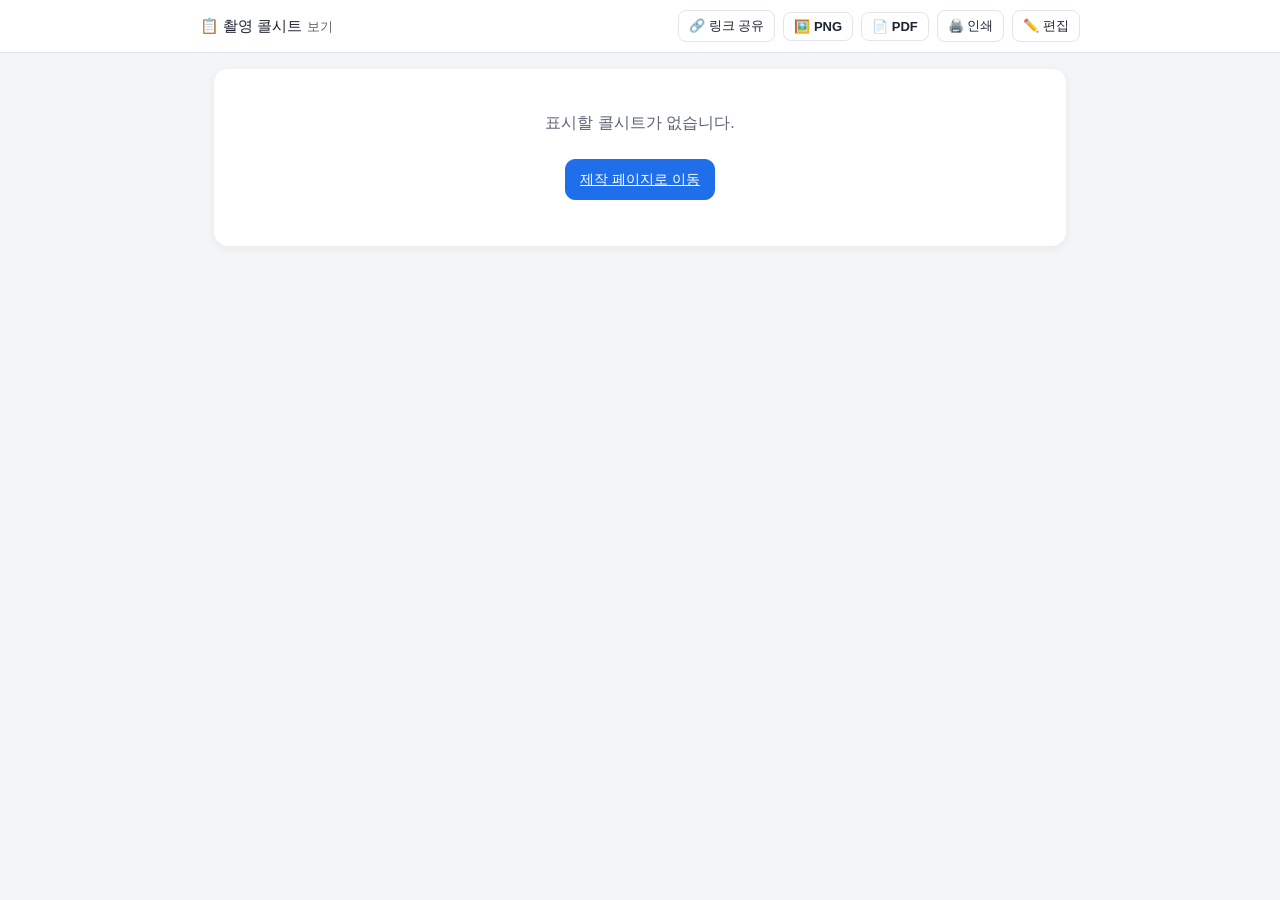
==== view.html @ ada51c9d "촬영 콜시트 템플릿 1단계: 제작/보기 분리, 링크 공유, PNG/PDF 출력 Co-Authored-By: Claude Opus 4.8 <noreply@anthropic.com>" ====
<!DOCTYPE html>
<html lang="ko">
<head>
  <meta charset="UTF-8">
  <meta name="viewport" content="width=device-width, initial-scale=1.0">
  <title>촬영 콜시트</title>
  <meta name="description" content="촬영 콜시트">
  <link rel="stylesheet" href="css/style.css">
</head>
<body>
  <div class="appbar no-print">
    <div class="appbar-inner">
      <h1 class="appbar-title">📋 촬영 콜시트 <span class="muted">보기</span></h1>
      <button class="btn btn--sm" id="btnShare">🔗 링크 공유</button>
      <button class="btn btn--sm" id="btnPng">🖼️ PNG</button>
      <button class="btn btn--sm" id="btnPdf">📄 PDF</button>
      <button class="btn btn--sm btn--ghost" id="btnPrint">🖨️ 인쇄</button>
      <button class="btn btn--sm btn--ghost" id="btnEdit">✏️ 편집</button>
    </div>
  </div>

  <main class="page">
    <div id="mount"></div>
  </main>

  <div class="toast" id="toast"></div>

  <script src="js/lib/lz-string.min.js"></script>
  <script src="js/lib/html2canvas.min.js"></script>
  <script src="js/lib/jspdf.umd.min.js"></script>
  <script src="js/common.js"></script>
  <script src="js/viewer.js"></script>
</body>
</html>
---- css/style.css ----
/* =========================================================================
 * style.css — 콜시트 템플릿 공통 스타일
 * 모바일 우선(반응형) + 인쇄(A4) 대응
 * =======================================================================*/

:root {
  --bg:        #f4f5f7;
  --panel:     #ffffff;
  --ink:       #1c2330;
  --ink-soft:  #5b6472;
  --line:      #e2e5ea;
  --brand:     #1f6feb;
  --brand-ink: #ffffff;
  --accent:    #ff7a18;
  --day:       #2563eb;
  --night:     #6b21a8;
  --shadow:    0 2px 10px rgba(20,30,50,.06);
  --radius:    14px;
  --maxw:      880px;
  font-synthesis: none;
}

* { box-sizing: border-box; }

html, body {
  margin: 0;
  padding: 0;
  background: var(--bg);
  color: var(--ink);
  font-family: "Pretendard", -apple-system, BlinkMacSystemFont, "Malgun Gothic",
    "맑은 고딕", "Apple SD Gothic Neo", "Noto Sans KR", sans-serif;
  line-height: 1.5;
  -webkit-text-size-adjust: 100%;
}

a { color: var(--brand); }

/* ---------- 상단 앱 바 (공유 버튼 등, 인쇄 시 숨김) ---------- */
.appbar {
  position: sticky;
  top: 0;
  z-index: 20;
  background: rgba(255,255,255,.92);
  backdrop-filter: blur(8px);
  border-bottom: 1px solid var(--line);
  padding: 10px 14px;
}
.appbar-inner {
  max-width: var(--maxw);
  margin: 0 auto;
  display: flex;
  align-items: center;
  gap: 8px;
  flex-wrap: wrap;
}
.appbar h1.appbar-title {
  font-size: 15px;
  margin: 0;
  margin-right: auto;
  font-weight: 700;
}
.appbar .muted { color: var(--ink-soft); font-weight: 500; font-size: 13px; }

/* ---------- 버튼 ---------- */
.btn {
  appearance: none;
  border: 1px solid var(--line);
  background: var(--panel);
  color: var(--ink);
  font-size: 14px;
  font-weight: 600;
  padding: 9px 14px;
  border-radius: 10px;
  cursor: pointer;
  display: inline-flex;
  align-items: center;
  gap: 6px;
  transition: transform .05s ease, background .15s ease, border-color .15s ease;
  white-space: nowrap;
}
.btn:hover { border-color: #c9ced6; }
.btn:active { transform: translateY(1px); }
.btn--primary { background: var(--brand); border-color: var(--brand); color: var(--brand-ink); }
.btn--primary:hover { background: #185fd0; }
.btn--accent { background: var(--accent); border-color: var(--accent); color: #fff; }
.btn--ghost { background: transparent; }
.btn--sm { padding: 6px 10px; font-size: 13px; border-radius: 8px; }
.btn:disabled { opacity: .5; cursor: default; }

/* ---------- 페이지 레이아웃 ---------- */
.page {
  max-width: var(--maxw);
  margin: 0 auto;
  padding: 16px 14px 60px;
}

/* =========================================================================
 * 콜시트(출력물) 스타일 — .cs-*
 * =======================================================================*/
.cs-sheet {
  background: var(--panel);
  border-radius: var(--radius);
  box-shadow: var(--shadow);
  padding: 22px 20px 26px;
  overflow: hidden;
}

/* 헤더 */
.cs-head { border-bottom: 2px solid var(--ink); padding-bottom: 14px; margin-bottom: 16px; }
.cs-orgs { display: flex; justify-content: space-between; gap: 12px; margin-bottom: 10px; }
.cs-org { display: flex; flex-direction: column; gap: 3px; }
.cs-org--right { text-align: right; align-items: flex-end; }
.cs-org-tag {
  font-size: 11px; font-weight: 700; color: var(--brand);
  background: #eaf1ff; padding: 2px 8px; border-radius: 999px; letter-spacing: .02em;
}
.cs-org-name { font-size: 16px; }
.cs-title { font-size: 24px; font-weight: 800; margin: 6px 0 4px; letter-spacing: -.01em; }
.cs-period { font-size: 14px; color: var(--ink-soft); font-weight: 600; }

/* 정보 3분할 그리드 */
.cs-grid {
  display: grid;
  grid-template-columns: repeat(3, 1fr);
  gap: 12px;
  margin-bottom: 14px;
}
.cs-box {
  border: 1px solid var(--line);
  border-radius: 10px;
  padding: 12px;
  background: #fbfcfe;
}
.cs-box-h {
  font-size: 12px; font-weight: 800; color: var(--ink-soft);
  text-transform: uppercase; letter-spacing: .04em; margin-bottom: 8px;
}
.cs-kv { display: flex; align-items: baseline; gap: 6px; font-size: 14px; margin: 3px 0; flex-wrap: wrap; }
.cs-kv span { color: var(--ink-soft); min-width: 52px; font-size: 12.5px; }
.cs-kv b { font-weight: 700; }
.cs-kv i { font-style: normal; color: var(--ink-soft); font-size: 13px; }

.cs-call { display: flex; gap: 6px; align-items: baseline; font-size: 14px; margin: 4px 0; flex-wrap: wrap; }
.cs-call-label { font-weight: 800; color: var(--brand); min-width: 46px; }
.cs-call-time { font-weight: 700; }
.cs-call-place { color: var(--ink-soft); }
.cs-call--empty { color: var(--ink-soft); }

/* 자료 확인 */
.cs-materials { margin: 4px 0 14px; }
.cs-materials-list { display: flex; flex-wrap: wrap; gap: 8px; }
.cs-material {
  display: inline-flex; align-items: center; gap: 4px;
  border: 1px solid var(--line); background: #fff;
  padding: 7px 12px; border-radius: 999px; font-size: 13px; font-weight: 600;
  text-decoration: none; color: var(--ink);
}
.cs-material--empty { color: var(--ink-soft); border-style: dashed; }

/* 특이사항 */
.cs-notes {
  border: 1px solid #ffe0b8; background: #fff8ef;
  border-radius: 10px; padding: 12px; margin-bottom: 16px;
}
.cs-notes p { margin: 0; font-size: 14px; }

/* 날짜별 타임테이블 */
.cs-days { display: flex; flex-direction: column; gap: 18px; }
.cs-day-title {
  font-size: 16px; font-weight: 800; margin: 0 0 8px;
  padding-left: 10px; border-left: 4px solid var(--brand);
}
.cs-table-wrap { overflow-x: auto; -webkit-overflow-scrolling: touch; }
.cs-table {
  width: 100%;
  border-collapse: collapse;
  font-size: 13.5px;
  min-width: 560px;
}
.cs-table th, .cs-table td {
  border: 1px solid var(--line);
  padding: 8px 9px;
  text-align: left;
  vertical-align: top;
}
.cs-table thead th {
  background: var(--ink);
  color: #fff;
  font-weight: 700;
  font-size: 12.5px;
  white-space: nowrap;
}
.cs-table tbody tr:nth-child(even) { background: #f8fafc; }

.cs-c-time  { width: 15%; white-space: nowrap; font-weight: 700; }
.cs-c-dn    { width: 7%; text-align: center; }
.cs-c-place { width: 20%; }
.cs-c-char  { width: 30%; }
.cs-c-cuts  { width: 8%; text-align: center; }
.cs-c-etc   { width: 20%; color: var(--ink-soft); }

.cs-dn {
  display: inline-block; min-width: 22px; text-align: center;
  font-weight: 800; font-size: 12px; border-radius: 6px; padding: 1px 6px; color: #fff;
}
.cs-dn--day   { background: var(--day); }
.cs-dn--night { background: var(--night); }

.cs-foot {
  margin-top: 20px; padding-top: 12px; border-top: 1px solid var(--line);
  font-size: 11.5px; color: var(--ink-soft); text-align: center;
}
.cs-empty { color: var(--ink-soft); padding: 20px; text-align: center; }

/* =========================================================================
 * 반응형 — 모바일
 * =======================================================================*/
@media (max-width: 640px) {
  .cs-grid { grid-template-columns: 1fr; }
  .cs-title { font-size: 20px; }
  .cs-sheet { padding: 16px 14px 20px; }
  .appbar h1.appbar-title { width: 100%; margin-bottom: 4px; }
}

/* =========================================================================
 * 인쇄 (A4 세로) — 브라우저 '인쇄 > PDF로 저장'에서 최상의 품질
 * =======================================================================*/
@media print {
  @page { size: A4; margin: 12mm; }
  html, body { background: #fff; }
  .appbar, .no-print, .editor-panel { display: none !important; }
  .page { max-width: none; padding: 0; }
  .cs-sheet { box-shadow: none; border-radius: 0; padding: 0; }
  .cs-table-wrap { overflow: visible; }
  .cs-table { min-width: 0; }
  .cs-day { break-inside: avoid; }
  a { color: var(--ink); text-decoration: none; }
}

/* =========================================================================
 * 에디터(제작 페이지) 전용
 * =======================================================================*/
.editor-panel {
  background: var(--panel);
  border: 1px solid var(--line);
  border-radius: var(--radius);
  box-shadow: var(--shadow);
  padding: 18px 16px;
  margin-bottom: 18px;
}
.ed-section-title {
  font-size: 15px; font-weight: 800; margin: 0 0 12px;
  display: flex; align-items: center; gap: 8px;
}
.ed-section-title::before {
  content: ""; width: 4px; height: 16px; background: var(--brand); border-radius: 2px;
}
.ed-row { display: grid; gap: 10px; margin-bottom: 12px; }
.ed-row.cols-2 { grid-template-columns: 1fr 1fr; }
.ed-row.cols-3 { grid-template-columns: 1fr 1fr 1fr; }
.ed-field { display: flex; flex-direction: column; gap: 4px; }
.ed-field label { font-size: 12.5px; font-weight: 700; color: var(--ink-soft); }
.ed-field input, .ed-field textarea, .ed-field select {
  font: inherit; font-size: 14px;
  border: 1px solid var(--line); border-radius: 8px; padding: 9px 10px;
  background: #fff; color: var(--ink); width: 100%;
}
.ed-field input:focus, .ed-field textarea:focus {
  outline: none; border-color: var(--brand); box-shadow: 0 0 0 3px rgba(31,111,235,.12);
}
.ed-field textarea { min-height: 70px; resize: vertical; }
.ed-hint { font-size: 12px; color: var(--ink-soft); margin: -4px 0 10px; }

/* 반복 항목 (콜/자료/타임테이블 행) */
.ed-repeat-item {
  border: 1px solid var(--line); border-radius: 10px; padding: 10px;
  margin-bottom: 10px; background: #fbfcfe;
}
.ed-repeat-head { display: flex; align-items: center; gap: 8px; margin-bottom: 8px; }
.ed-repeat-head strong { font-size: 13px; }
.ed-repeat-head .btn { margin-left: auto; }

/* 에디터 타임테이블 행 — 가로 스크롤 */
.ed-day { border: 1px solid var(--line); border-radius: 10px; padding: 12px; margin-bottom: 14px; background:#fbfcfe;}
.ed-day-head { display: flex; align-items: center; gap: 8px; margin-bottom: 10px; }
.ed-day-head input { max-width: 260px; }
.ed-tt-wrap { overflow-x: auto; }
.ed-tt-table { width: 100%; border-collapse: collapse; min-width: 640px; }
.ed-tt-table th { font-size: 11.5px; color: var(--ink-soft); text-align: left; padding: 4px 6px; font-weight: 700; }
.ed-tt-table td { padding: 3px 4px; }
.ed-tt-table input { padding: 7px 8px; font-size: 13.5px; }
.ed-tt-w-time  { width: 130px; }
.ed-tt-w-dn    { width: 60px; }
.ed-tt-w-cuts  { width: 60px; }
.ed-tt-del { color: #c0392b; border-color: #f0c8c2; }

.ed-actions { display: flex; flex-wrap: wrap; gap: 8px; margin-top: 4px; }

/* 미리보기 라벨 */
.preview-label {
  font-size: 12px; font-weight: 800; color: var(--ink-soft);
  text-transform: uppercase; letter-spacing: .05em; margin: 6px 2px 8px;
}

/* 토스트 */
.toast {
  position: fixed; left: 50%; bottom: 24px; transform: translateX(-50%) translateY(20px);
  background: var(--ink); color: #fff; padding: 12px 18px; border-radius: 10px;
  font-size: 14px; font-weight: 600; opacity: 0; pointer-events: none;
  transition: opacity .2s ease, transform .2s ease; z-index: 100; max-width: 90vw; text-align: center;
}
.toast.show { opacity: 1; transform: translateX(-50%) translateY(0); }
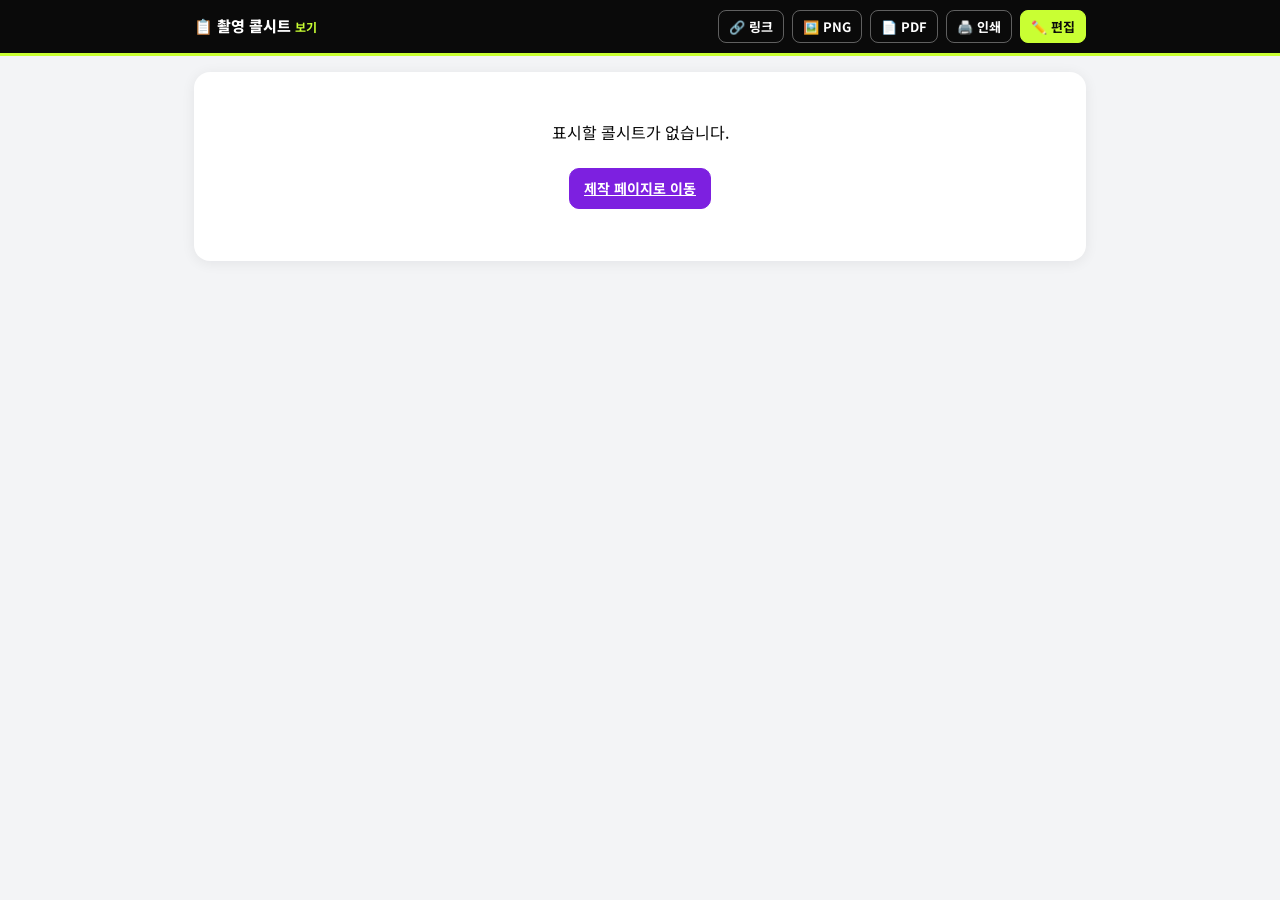
==== commit 3f6f61e5: "v2 대규모 개편: 회차별 구조 · 접이식 정보 · 카테고리 개편 · 파일 업로드 · 키컬러/Noto Sans - 헤더: 고객사/제작사 라벨 삭제, 이름만 표시. 촬영명·기간 고정" ====
--- a/view.html
+++ b/view.html
@@ -5,23 +5,32 @@
   <meta name="viewport" content="width=device-width, initial-scale=1.0">
   <title>촬영 콜시트</title>
   <meta name="description" content="촬영 콜시트">
+  <link rel="preconnect" href="https://fonts.googleapis.com">
+  <link rel="preconnect" href="https://fonts.gstatic.com" crossorigin>
+  <link href="https://fonts.googleapis.com/css2?family=Noto+Sans+KR:wght@400;700;900&display=swap" rel="stylesheet">
   <link rel="stylesheet" href="css/style.css">
 </head>
 <body>
   <div class="appbar no-print">
     <div class="appbar-inner">
       <h1 class="appbar-title">📋 촬영 콜시트 <span class="muted">보기</span></h1>
-      <button class="btn btn--sm" id="btnShare">🔗 링크 공유</button>
-      <button class="btn btn--sm" id="btnPng">🖼️ PNG</button>
-      <button class="btn btn--sm" id="btnPdf">📄 PDF</button>
+      <button class="btn btn--sm btn--ghost" id="btnShare">🔗 링크</button>
+      <button class="btn btn--sm btn--ghost" id="btnPng">🖼️ PNG</button>
+      <button class="btn btn--sm btn--ghost" id="btnPdf">📄 PDF</button>
       <button class="btn btn--sm btn--ghost" id="btnPrint">🖨️ 인쇄</button>
-      <button class="btn btn--sm btn--ghost" id="btnEdit">✏️ 편집</button>
+      <button class="btn btn--sm btn--primary" id="btnEdit">✏️ 편집</button>
     </div>
   </div>
 
   <main class="page">
     <div id="mount"></div>
   </main>
+
+  <!-- 이미지 팝업 -->
+  <div class="cs-lightbox" id="lightbox">
+    <button class="cs-lightbox-close" id="lightbox-close" aria-label="닫기">✕</button>
+    <img id="lightbox-img" src="" alt="">
+  </div>
 
   <div class="toast" id="toast"></div>
 
--- a/css/style.css
+++ b/css/style.css
@@ -1,312 +1,277 @@
 /* =========================================================================
- * style.css — 콜시트 템플릿 공통 스타일
- * 모바일 우선(반응형) + 인쇄(A4) 대응
+ * style.css — 콜시트 템플릿 (v2)
+ * 키컬러: Black / Violet / Lime / White · 폰트: Noto Sans KR
  * =======================================================================*/
 
 :root {
-  --bg:        #f4f5f7;
+  --black:  #0a0a0a;
+  --violet: #7d20e0;
+  --lime:   #c9ff33;
+  --white:  #ffffff;
+
+  --bg:        #f3f4f6;
   --panel:     #ffffff;
-  --ink:       #1c2330;
+  --ink:       #0a0a0a;
   --ink-soft:  #5b6472;
-  --line:      #e2e5ea;
-  --brand:     #1f6feb;
-  --brand-ink: #ffffff;
-  --accent:    #ff7a18;
-  --day:       #2563eb;
-  --night:     #6b21a8;
-  --shadow:    0 2px 10px rgba(20,30,50,.06);
-  --radius:    14px;
-  --maxw:      880px;
-  font-synthesis: none;
+  --line:      #e4e6ea;
+  --line-strong:#111111;
+  --hl:        #eaffb0;   /* 하이라이트 셀 배경 (lime 계열) */
+  --shadow:    0 2px 14px rgba(15,20,35,.07);
+  --radius:    16px;
+  --maxw:      920px;
 }
 
 * { box-sizing: border-box; }
 
 html, body {
-  margin: 0;
-  padding: 0;
-  background: var(--bg);
-  color: var(--ink);
-  font-family: "Pretendard", -apple-system, BlinkMacSystemFont, "Malgun Gothic",
-    "맑은 고딕", "Apple SD Gothic Neo", "Noto Sans KR", sans-serif;
+  margin: 0; padding: 0;
+  background: var(--bg); color: var(--ink);
+  font-family: "Noto Sans KR", -apple-system, BlinkMacSystemFont, "Malgun Gothic", sans-serif;
   line-height: 1.5;
   -webkit-text-size-adjust: 100%;
 }
-
-a { color: var(--brand); }
-
-/* ---------- 상단 앱 바 (공유 버튼 등, 인쇄 시 숨김) ---------- */
+a { color: var(--violet); }
+
+/* ---------- 앱 바 ---------- */
 .appbar {
-  position: sticky;
-  top: 0;
-  z-index: 20;
-  background: rgba(255,255,255,.92);
-  backdrop-filter: blur(8px);
-  border-bottom: 1px solid var(--line);
+  position: sticky; top: 0; z-index: 30;
+  background: var(--black); color: #fff;
+  border-bottom: 3px solid var(--lime);
+}
+.appbar-inner {
+  max-width: var(--maxw); margin: 0 auto;
+  display: flex; align-items: center; gap: 8px; flex-wrap: wrap;
   padding: 10px 14px;
 }
-.appbar-inner {
-  max-width: var(--maxw);
-  margin: 0 auto;
-  display: flex;
-  align-items: center;
-  gap: 8px;
-  flex-wrap: wrap;
-}
-.appbar h1.appbar-title {
-  font-size: 15px;
-  margin: 0;
-  margin-right: auto;
-  font-weight: 700;
-}
-.appbar .muted { color: var(--ink-soft); font-weight: 500; font-size: 13px; }
+.appbar h1.appbar-title { font-size: 15px; margin: 0; margin-right: auto; font-weight: 800; color: #fff; }
+.appbar .muted { color: var(--lime); font-weight: 700; font-size: 12px; }
 
 /* ---------- 버튼 ---------- */
 .btn {
-  appearance: none;
-  border: 1px solid var(--line);
-  background: var(--panel);
-  color: var(--ink);
-  font-size: 14px;
-  font-weight: 600;
-  padding: 9px 14px;
-  border-radius: 10px;
-  cursor: pointer;
-  display: inline-flex;
-  align-items: center;
-  gap: 6px;
-  transition: transform .05s ease, background .15s ease, border-color .15s ease;
-  white-space: nowrap;
-}
-.btn:hover { border-color: #c9ced6; }
+  appearance: none; border: 1px solid var(--line);
+  background: var(--panel); color: var(--ink);
+  font-family: inherit; font-size: 14px; font-weight: 700;
+  padding: 9px 14px; border-radius: 10px; cursor: pointer;
+  display: inline-flex; align-items: center; gap: 6px; white-space: nowrap;
+  transition: transform .05s ease, background .15s, border-color .15s, color .15s;
+}
+.btn:hover { border-color: #b9bfc9; }
 .btn:active { transform: translateY(1px); }
-.btn--primary { background: var(--brand); border-color: var(--brand); color: var(--brand-ink); }
-.btn--primary:hover { background: #185fd0; }
-.btn--accent { background: var(--accent); border-color: var(--accent); color: #fff; }
-.btn--ghost { background: transparent; }
+.btn--primary { background: var(--lime); border-color: var(--lime); color: var(--black); }
+.btn--primary:hover { background: #bcf51f; }
+.btn--violet { background: var(--violet); border-color: var(--violet); color: #fff; }
+.btn--violet:hover { background: #6c17c9; }
+.btn--dark { background: #1c1c1c; border-color: #1c1c1c; color: #fff; }
+.btn--ghost { background: transparent; color: #fff; border-color: rgba(255,255,255,.35); }
+.btn--ghost:hover { border-color: #fff; }
 .btn--sm { padding: 6px 10px; font-size: 13px; border-radius: 8px; }
 .btn:disabled { opacity: .5; cursor: default; }
 
-/* ---------- 페이지 레이아웃 ---------- */
-.page {
-  max-width: var(--maxw);
-  margin: 0 auto;
-  padding: 16px 14px 60px;
-}
-
-/* =========================================================================
- * 콜시트(출력물) 스타일 — .cs-*
- * =======================================================================*/
-.cs-sheet {
-  background: var(--panel);
-  border-radius: var(--radius);
-  box-shadow: var(--shadow);
-  padding: 22px 20px 26px;
-  overflow: hidden;
-}
-
-/* 헤더 */
-.cs-head { border-bottom: 2px solid var(--ink); padding-bottom: 14px; margin-bottom: 16px; }
-.cs-orgs { display: flex; justify-content: space-between; gap: 12px; margin-bottom: 10px; }
-.cs-org { display: flex; flex-direction: column; gap: 3px; }
-.cs-org--right { text-align: right; align-items: flex-end; }
-.cs-org-tag {
-  font-size: 11px; font-weight: 700; color: var(--brand);
-  background: #eaf1ff; padding: 2px 8px; border-radius: 999px; letter-spacing: .02em;
-}
-.cs-org-name { font-size: 16px; }
-.cs-title { font-size: 24px; font-weight: 800; margin: 6px 0 4px; letter-spacing: -.01em; }
-.cs-period { font-size: 14px; color: var(--ink-soft); font-weight: 600; }
-
-/* 정보 3분할 그리드 */
-.cs-grid {
-  display: grid;
-  grid-template-columns: repeat(3, 1fr);
-  gap: 12px;
-  margin-bottom: 14px;
-}
-.cs-box {
-  border: 1px solid var(--line);
-  border-radius: 10px;
-  padding: 12px;
-  background: #fbfcfe;
-}
-.cs-box-h {
-  font-size: 12px; font-weight: 800; color: var(--ink-soft);
-  text-transform: uppercase; letter-spacing: .04em; margin-bottom: 8px;
-}
-.cs-kv { display: flex; align-items: baseline; gap: 6px; font-size: 14px; margin: 3px 0; flex-wrap: wrap; }
-.cs-kv span { color: var(--ink-soft); min-width: 52px; font-size: 12.5px; }
-.cs-kv b { font-weight: 700; }
-.cs-kv i { font-style: normal; color: var(--ink-soft); font-size: 13px; }
-
-.cs-call { display: flex; gap: 6px; align-items: baseline; font-size: 14px; margin: 4px 0; flex-wrap: wrap; }
-.cs-call-label { font-weight: 800; color: var(--brand); min-width: 46px; }
-.cs-call-time { font-weight: 700; }
-.cs-call-place { color: var(--ink-soft); }
-.cs-call--empty { color: var(--ink-soft); }
-
-/* 자료 확인 */
-.cs-materials { margin: 4px 0 14px; }
-.cs-materials-list { display: flex; flex-wrap: wrap; gap: 8px; }
-.cs-material {
-  display: inline-flex; align-items: center; gap: 4px;
-  border: 1px solid var(--line); background: #fff;
-  padding: 7px 12px; border-radius: 999px; font-size: 13px; font-weight: 600;
-  text-decoration: none; color: var(--ink);
-}
-.cs-material--empty { color: var(--ink-soft); border-style: dashed; }
-
-/* 특이사항 */
+.page { max-width: var(--maxw); margin: 0 auto; padding: 16px 14px 70px; }
+
+/* =========================================================================
+ * 콜시트 헤더 (고정 정보)
+ * =======================================================================*/
+.cs-topbar {
+  background: var(--black); color: #fff;
+  border-radius: var(--radius); padding: 20px 20px 18px; margin-bottom: 14px;
+}
+.cs-orgs { display: flex; align-items: center; gap: 12px; font-weight: 800; font-size: 15px; flex-wrap: wrap; }
+.cs-orgs .cs-sep { color: var(--lime); }
+.cs-orgs .cs-client { color: #fff; }
+.cs-orgs .cs-prod { color: var(--lime); }
+.cs-proj { font-size: 26px; font-weight: 900; letter-spacing: -.02em; margin: 10px 0 4px; }
+.cs-range { font-size: 14px; color: #c9ced8; font-weight: 600; }
+
+/* ---------- 회차 탭 ---------- */
+.cs-tabs { display: flex; gap: 8px; flex-wrap: wrap; margin: 4px 2px 14px; }
+.cs-tab {
+  border: 1.5px solid var(--line); background: #fff; color: var(--ink);
+  font-family: inherit; font-weight: 800; font-size: 14px;
+  padding: 9px 16px; border-radius: 999px; cursor: pointer;
+}
+.cs-tab .cs-tab-day { display: block; font-size: 11px; font-weight: 600; color: var(--ink-soft); }
+.cs-tab.active { background: var(--violet); border-color: var(--violet); color: #fff; }
+.cs-tab.active .cs-tab-day { color: #e7d4ff; }
+
+/* =========================================================================
+ * 회차 본문 (한 하루)
+ * =======================================================================*/
+.cs-daybody { background: var(--panel); border-radius: var(--radius); box-shadow: var(--shadow); padding: 18px 18px 22px; }
+
 .cs-notes {
-  border: 1px solid #ffe0b8; background: #fff8ef;
-  border-radius: 10px; padding: 12px; margin-bottom: 16px;
-}
-.cs-notes p { margin: 0; font-size: 14px; }
-
-/* 날짜별 타임테이블 */
-.cs-days { display: flex; flex-direction: column; gap: 18px; }
-.cs-day-title {
-  font-size: 16px; font-weight: 800; margin: 0 0 8px;
-  padding-left: 10px; border-left: 4px solid var(--brand);
-}
-.cs-table-wrap { overflow-x: auto; -webkit-overflow-scrolling: touch; }
-.cs-table {
-  width: 100%;
-  border-collapse: collapse;
-  font-size: 13.5px;
-  min-width: 560px;
-}
-.cs-table th, .cs-table td {
-  border: 1px solid var(--line);
-  padding: 8px 9px;
-  text-align: left;
-  vertical-align: top;
-}
-.cs-table thead th {
-  background: var(--ink);
-  color: #fff;
-  font-weight: 700;
-  font-size: 12.5px;
-  white-space: nowrap;
-}
-.cs-table tbody tr:nth-child(even) { background: #f8fafc; }
-
-.cs-c-time  { width: 15%; white-space: nowrap; font-weight: 700; }
-.cs-c-dn    { width: 7%; text-align: center; }
-.cs-c-place { width: 20%; }
-.cs-c-char  { width: 30%; }
-.cs-c-cuts  { width: 8%; text-align: center; }
-.cs-c-etc   { width: 20%; color: var(--ink-soft); }
-
-.cs-dn {
-  display: inline-block; min-width: 22px; text-align: center;
-  font-weight: 800; font-size: 12px; border-radius: 6px; padding: 1px 6px; color: #fff;
-}
-.cs-dn--day   { background: var(--day); }
-.cs-dn--night { background: var(--night); }
-
-.cs-foot {
-  margin-top: 20px; padding-top: 12px; border-top: 1px solid var(--line);
-  font-size: 11.5px; color: var(--ink-soft); text-align: center;
-}
-.cs-empty { color: var(--ink-soft); padding: 20px; text-align: center; }
-
-/* =========================================================================
- * 반응형 — 모바일
+  border: 1px solid #ffe0b8; background: #fff8ef; border-radius: 12px;
+  padding: 12px 14px; margin-bottom: 14px; font-size: 14px;
+}
+.cs-notes-tag { font-weight: 800; color: #b26a00; margin-right: 4px; }
+
+/* 접이식 정보 */
+.cs-accs { display: flex; flex-direction: column; gap: 8px; margin-bottom: 16px; }
+.cs-acc { border: 1px solid var(--line); border-radius: 12px; overflow: hidden; background: #fbfcfe; }
+.cs-acc > summary {
+  list-style: none; cursor: pointer; padding: 13px 15px;
+  font-weight: 800; font-size: 14.5px; display: flex; align-items: center; gap: 8px;
+  user-select: none;
+}
+.cs-acc > summary::-webkit-details-marker { display: none; }
+.cs-acc > summary::after { content: "▾"; margin-left: auto; color: var(--ink-soft); transition: transform .15s; }
+.cs-acc[open] > summary::after { transform: rotate(180deg); }
+.cs-acc[open] > summary { border-bottom: 1px solid var(--line); }
+.cs-count { background: var(--lime); color: var(--black); font-size: 11px; font-weight: 800; border-radius: 999px; padding: 1px 8px; }
+.cs-acc-body { padding: 12px 15px; }
+
+/* 담당자 / key staff */
+.cs-person { display: flex; align-items: center; gap: 10px; flex-wrap: wrap; padding: 6px 0; border-bottom: 1px dashed var(--line); }
+.cs-person:last-child { border-bottom: 0; }
+.cs-person b { font-size: 15px; }
+.cs-role { font-size: 12px; color: var(--ink-soft); background: #eef0f3; padding: 2px 8px; border-radius: 999px; }
+.cs-phone { margin-left: auto; font-weight: 800; text-decoration: none; color: var(--violet);
+  border: 1.5px solid var(--violet); padding: 5px 12px; border-radius: 999px; font-size: 13.5px; }
+
+/* 콜정보 */
+.cs-callrow { padding: 8px 0; border-bottom: 1px dashed var(--line); }
+.cs-callrow:last-child { border-bottom: 0; }
+.cs-call-main { display: flex; align-items: center; gap: 8px; }
+.cs-call-main b { font-size: 15px; }
+.cs-call-sub { display: flex; flex-wrap: wrap; gap: 12px; margin-top: 4px; font-size: 13px; color: var(--ink-soft); }
+
+/* 로케이션 */
+.cs-loc-addr { font-size: 14.5px; font-weight: 600; margin-bottom: 6px; }
+.cs-maplink { font-size: 12.5px; font-weight: 700; margin-left: 4px; white-space: nowrap; }
+.cs-loc-detail { font-size: 14px; color: #333; margin-bottom: 8px; }
+.cs-img-grid { display: flex; flex-wrap: wrap; gap: 8px; }
+.cs-img-grid img { width: 120px; height: 120px; object-fit: cover; border-radius: 10px; border: 1px solid var(--line); cursor: zoom-in; }
+
+/* 자료 */
+.cs-mat { display: flex; align-items: center; gap: 10px; padding: 8px 0; border-bottom: 1px dashed var(--line); }
+.cs-mat:last-child { border-bottom: 0; }
+.cs-mat-thumb { width: 44px; height: 44px; object-fit: cover; border-radius: 8px; cursor: zoom-in; border: 1px solid var(--line); }
+.cs-mat-ico { width: 44px; height: 44px; display: grid; place-items: center; background: #f0eefb; border-radius: 8px; font-size: 20px; }
+.cs-mat-name { font-size: 14px; font-weight: 600; overflow: hidden; text-overflow: ellipsis; white-space: nowrap; }
+.cs-mat-dl { margin-left: auto; font-size: 13px; font-weight: 700; white-space: nowrap; text-decoration: none;
+  border: 1.5px solid var(--violet); color: var(--violet); border-radius: 8px; padding: 5px 10px; }
+
+/* =========================================================================
+ * 타임테이블
+ * =======================================================================*/
+.cs-table-wrap { overflow-x: auto; -webkit-overflow-scrolling: touch; border: 1px solid var(--line); border-radius: 12px; }
+.cs-table { width: 100%; border-collapse: collapse; font-size: 13.5px; min-width: 680px; }
+.cs-table th, .cs-table td { border-bottom: 1px solid var(--line); border-right: 1px solid var(--line); padding: 9px 10px; text-align: left; vertical-align: top; }
+.cs-table th:last-child, .cs-table td:last-child { border-right: 0; }
+.cs-table thead th { background: var(--black); color: #fff; font-weight: 700; font-size: 12.5px; white-space: nowrap; position: sticky; top: 0; }
+.cs-table tbody tr:last-child td { border-bottom: 0; }
+.cs-table tbody tr.cs-hl td { background: var(--hl); }
+.cs-table tbody tr.cs-hl td.cs-c-time { box-shadow: inset 4px 0 0 var(--violet); }
+
+.cs-c-time  { width: 13%; white-space: nowrap; font-weight: 700; }
+.cs-c-dn    { width: 5%; text-align: center; color: var(--ink-soft); }
+.cs-c-ie    { width: 5%; text-align: center; color: var(--ink-soft); }
+.cs-c-place { width: 42%; }           /* 가장 넓게 */
+.cs-c-char  { width: 13%; }           /* 좁게 */
+.cs-c-cuts  { width: 6%; text-align: center; }
+.cs-c-etc   { width: 16%; color: var(--ink-soft); }
+
+/* =========================================================================
+ * 이미지 팝업(라이트박스)
+ * =======================================================================*/
+.cs-lightbox { position: fixed; inset: 0; background: rgba(0,0,0,.86); z-index: 200; display: none; align-items: center; justify-content: center; padding: 24px; }
+.cs-lightbox.show { display: flex; }
+.cs-lightbox img { max-width: 96vw; max-height: 90vh; border-radius: 8px; }
+.cs-lightbox-close { position: absolute; top: 16px; right: 20px; background: #fff; color: #000; border: 0; width: 44px; height: 44px; border-radius: 999px; font-size: 22px; font-weight: 800; cursor: pointer; }
+
+/* =========================================================================
+ * 반응형
  * =======================================================================*/
 @media (max-width: 640px) {
-  .cs-grid { grid-template-columns: 1fr; }
-  .cs-title { font-size: 20px; }
-  .cs-sheet { padding: 16px 14px 20px; }
+  .cs-proj { font-size: 21px; }
+  .cs-daybody { padding: 14px 13px 18px; }
   .appbar h1.appbar-title { width: 100%; margin-bottom: 4px; }
-}
-
-/* =========================================================================
- * 인쇄 (A4 세로) — 브라우저 '인쇄 > PDF로 저장'에서 최상의 품질
+  .cs-phone { margin-left: 0; }
+}
+
+/* =========================================================================
+ * 인쇄 (A4) — 접힌 정보도 모두 펼쳐서 출력
  * =======================================================================*/
 @media print {
   @page { size: A4; margin: 12mm; }
   html, body { background: #fff; }
-  .appbar, .no-print, .editor-panel { display: none !important; }
+  .appbar, .no-print, .editor-panel, .cs-tabs { display: none !important; }
   .page { max-width: none; padding: 0; }
-  .cs-sheet { box-shadow: none; border-radius: 0; padding: 0; }
-  .cs-table-wrap { overflow: visible; }
-  .cs-table { min-width: 0; }
-  .cs-day { break-inside: avoid; }
-  a { color: var(--ink); text-decoration: none; }
-}
-
-/* =========================================================================
- * 에디터(제작 페이지) 전용
- * =======================================================================*/
-.editor-panel {
-  background: var(--panel);
-  border: 1px solid var(--line);
-  border-radius: var(--radius);
-  box-shadow: var(--shadow);
-  padding: 18px 16px;
-  margin-bottom: 18px;
-}
-.ed-section-title {
-  font-size: 15px; font-weight: 800; margin: 0 0 12px;
-  display: flex; align-items: center; gap: 8px;
-}
-.ed-section-title::before {
-  content: ""; width: 4px; height: 16px; background: var(--brand); border-radius: 2px;
-}
-.ed-row { display: grid; gap: 10px; margin-bottom: 12px; }
+  .cs-topbar { background: #000 !important; -webkit-print-color-adjust: exact; print-color-adjust: exact; border-radius: 0; }
+  .cs-daybody { box-shadow: none; border-radius: 0; padding: 0; }
+  .cs-acc[open] > summary::after, .cs-acc > summary::after { display: none; }
+  .cs-acc { break-inside: avoid; }
+  .cs-table thead th { -webkit-print-color-adjust: exact; print-color-adjust: exact; }
+  .cs-table tbody tr.cs-hl td { -webkit-print-color-adjust: exact; print-color-adjust: exact; }
+  details:not([open]) > .cs-acc-body { display: block !important; }
+  a { color: #000; text-decoration: none; }
+}
+
+/* =========================================================================
+ * 에디터 전용
+ * =======================================================================*/
+.editor-panel { background: var(--panel); border: 1px solid var(--line); border-radius: var(--radius); box-shadow: var(--shadow); padding: 16px; margin-bottom: 14px; }
+.ed-hint { font-size: 12.5px; color: var(--ink-soft); margin: -2px 0 12px; }
+.ed-section-title { font-size: 15px; font-weight: 900; margin: 0 0 12px; display: flex; align-items: center; gap: 8px; flex-wrap: wrap; }
+.ed-section-title::before { content: ""; width: 4px; height: 16px; background: var(--violet); border-radius: 2px; }
+.ed-section-title .ed-tools { margin-left: auto; display: flex; gap: 6px; }
+
+.ed-row { display: grid; gap: 10px; margin-bottom: 10px; }
 .ed-row.cols-2 { grid-template-columns: 1fr 1fr; }
 .ed-row.cols-3 { grid-template-columns: 1fr 1fr 1fr; }
 .ed-field { display: flex; flex-direction: column; gap: 4px; }
-.ed-field label { font-size: 12.5px; font-weight: 700; color: var(--ink-soft); }
+.ed-field label { font-size: 12px; font-weight: 700; color: var(--ink-soft); }
 .ed-field input, .ed-field textarea, .ed-field select {
-  font: inherit; font-size: 14px;
-  border: 1px solid var(--line); border-radius: 8px; padding: 9px 10px;
-  background: #fff; color: var(--ink); width: 100%;
-}
-.ed-field input:focus, .ed-field textarea:focus {
-  outline: none; border-color: var(--brand); box-shadow: 0 0 0 3px rgba(31,111,235,.12);
-}
-.ed-field textarea { min-height: 70px; resize: vertical; }
-.ed-hint { font-size: 12px; color: var(--ink-soft); margin: -4px 0 10px; }
-
-/* 반복 항목 (콜/자료/타임테이블 행) */
-.ed-repeat-item {
-  border: 1px solid var(--line); border-radius: 10px; padding: 10px;
-  margin-bottom: 10px; background: #fbfcfe;
-}
+  font: inherit; font-size: 14px; border: 1px solid var(--line); border-radius: 9px;
+  padding: 9px 10px; background: #fff; color: var(--ink); width: 100%;
+}
+.ed-field input:focus, .ed-field textarea:focus { outline: none; border-color: var(--violet); box-shadow: 0 0 0 3px rgba(125,32,224,.13); }
+.ed-field textarea { min-height: 64px; resize: vertical; }
+
+/* 에디터 접이식 정보 섹션 */
+.ed-acc { border: 1px solid var(--line); border-radius: 12px; margin-bottom: 10px; overflow: hidden; background: #fbfcfe; }
+.ed-acc > summary { list-style: none; cursor: pointer; padding: 12px 14px; font-weight: 800; font-size: 14px; display: flex; align-items: center; gap: 8px; }
+.ed-acc > summary::-webkit-details-marker { display: none; }
+.ed-acc > summary::after { content: "▾"; margin-left: auto; color: var(--ink-soft); }
+.ed-acc[open] > summary::after { transform: rotate(180deg); }
+.ed-acc-body { padding: 12px 14px; border-top: 1px solid var(--line); }
+
+.ed-repeat-item { border: 1px solid var(--line); border-radius: 10px; padding: 10px; margin-bottom: 10px; background: #fff; }
 .ed-repeat-head { display: flex; align-items: center; gap: 8px; margin-bottom: 8px; }
 .ed-repeat-head strong { font-size: 13px; }
 .ed-repeat-head .btn { margin-left: auto; }
-
-/* 에디터 타임테이블 행 — 가로 스크롤 */
-.ed-day { border: 1px solid var(--line); border-radius: 10px; padding: 12px; margin-bottom: 14px; background:#fbfcfe;}
-.ed-day-head { display: flex; align-items: center; gap: 8px; margin-bottom: 10px; }
-.ed-day-head input { max-width: 260px; }
-.ed-tt-wrap { overflow-x: auto; }
-.ed-tt-table { width: 100%; border-collapse: collapse; min-width: 640px; }
-.ed-tt-table th { font-size: 11.5px; color: var(--ink-soft); text-align: left; padding: 4px 6px; font-weight: 700; }
-.ed-tt-table td { padding: 3px 4px; }
-.ed-tt-table input { padding: 7px 8px; font-size: 13.5px; }
-.ed-tt-w-time  { width: 130px; }
-.ed-tt-w-dn    { width: 60px; }
-.ed-tt-w-cuts  { width: 60px; }
-.ed-tt-del { color: #c0392b; border-color: #f0c8c2; }
-
-.ed-actions { display: flex; flex-wrap: wrap; gap: 8px; margin-top: 4px; }
-
-/* 미리보기 라벨 */
-.preview-label {
-  font-size: 12px; font-weight: 800; color: var(--ink-soft);
-  text-transform: uppercase; letter-spacing: .05em; margin: 6px 2px 8px;
-}
-
-/* 토스트 */
-.toast {
-  position: fixed; left: 50%; bottom: 24px; transform: translateX(-50%) translateY(20px);
-  background: var(--ink); color: #fff; padding: 12px 18px; border-radius: 10px;
-  font-size: 14px; font-weight: 600; opacity: 0; pointer-events: none;
-  transition: opacity .2s ease, transform .2s ease; z-index: 100; max-width: 90vw; text-align: center;
-}
+.ed-del { color: #c0392b; border-color: #f0c8c2; background: #fff; }
+
+/* 날짜 회차 카드 (에디터) */
+.ed-daycard { border: 2px solid var(--line); border-radius: 14px; padding: 14px; margin-bottom: 16px; background: #fff; }
+.ed-daycard.active { border-color: var(--violet); }
+.ed-daycard-head { display: flex; align-items: center; gap: 10px; flex-wrap: wrap; margin-bottom: 12px; }
+.ed-daycard-head input[type=date] { max-width: 190px; font-weight: 700; }
+.ed-daycard-head .ed-daylabel { font-weight: 900; font-size: 15px; }
+.ed-daycard-head .ed-daytools { margin-left: auto; display: flex; gap: 6px; flex-wrap: wrap; }
+
+/* 에디터 타임테이블 */
+.ed-tt-wrap { overflow-x: auto; border: 1px solid var(--line); border-radius: 10px; }
+.ed-tt-table { width: 100%; border-collapse: collapse; min-width: 760px; }
+.ed-tt-table th { font-size: 11px; color: var(--ink-soft); text-align: left; padding: 6px; font-weight: 700; background: #f6f7f9; white-space: nowrap; }
+.ed-tt-table td { padding: 3px 4px; border-top: 1px solid var(--line); }
+.ed-tt-table input[type=text] { padding: 7px 8px; font-size: 13px; }
+.ed-w-time { width: 120px; } .ed-w-dn { width: 46px; } .ed-w-ie { width: 46px; }
+.ed-w-char { width: 120px; } .ed-w-cuts { width: 46px; } .ed-w-hl { width: 40px; text-align: center; }
+.ed-w-del { width: 34px; }
+.ed-hl-check { width: 20px; height: 20px; accent-color: var(--violet); }
+
+.ed-actions { display: flex; flex-wrap: wrap; gap: 8px; margin-top: 8px; }
+.ed-uploads { display: flex; flex-wrap: wrap; gap: 8px; margin-top: 8px; }
+.ed-thumb { position: relative; width: 90px; }
+.ed-thumb img { width: 90px; height: 90px; object-fit: cover; border-radius: 8px; border: 1px solid var(--line); }
+.ed-thumb .ed-thumb-x { position: absolute; top: -6px; right: -6px; width: 22px; height: 22px; border-radius: 999px; background: #111; color: #fff; border: 2px solid #fff; font-size: 12px; cursor: pointer; line-height: 1; }
+.ed-filechip { display: flex; align-items: center; gap: 8px; border: 1px solid var(--line); border-radius: 8px; padding: 6px 10px; background: #fff; font-size: 13px; }
+.ed-filechip .ed-thumb-x { position: static; width: 20px; height: 20px; }
+
+.preview-label { font-size: 12px; font-weight: 900; color: var(--ink-soft); text-transform: uppercase; letter-spacing: .05em; margin: 18px 2px 8px; }
+
+.toast { position: fixed; left: 50%; bottom: 24px; transform: translateX(-50%) translateY(20px);
+  background: var(--black); color: #fff; padding: 12px 18px; border-radius: 10px; font-size: 14px; font-weight: 700;
+  opacity: 0; pointer-events: none; transition: opacity .2s, transform .2s; z-index: 300; max-width: 90vw; text-align: center; }
 .toast.show { opacity: 1; transform: translateX(-50%) translateY(0); }
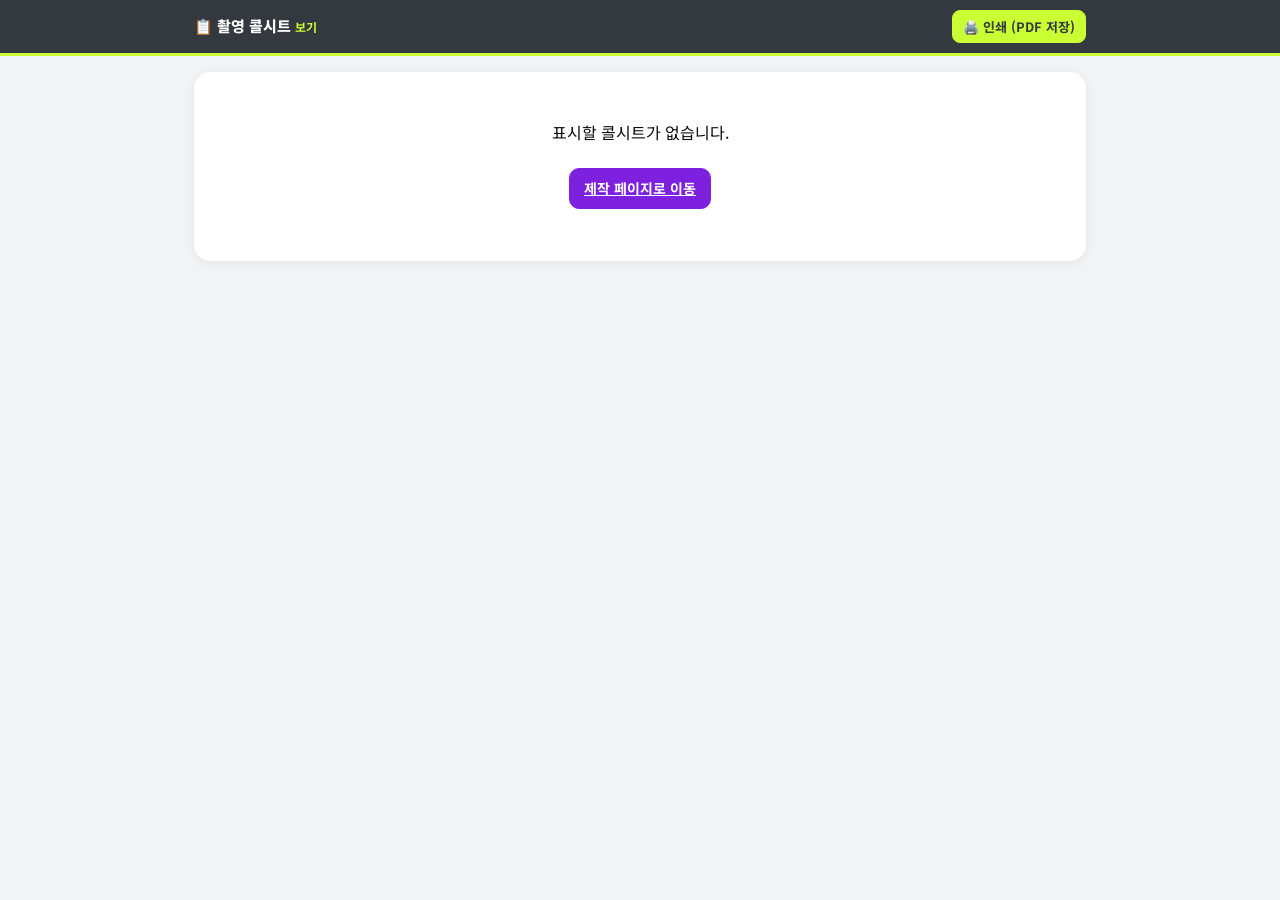
==== commit 1d018997: "2차 수정: 1회차 표기 · 배경 영역 분리 · 자료삭제 · 하단 저장/공유 · 인쇄페이지고정 · 드래그앤드롭 · 키컬러 조정 Co-Authored-By: Claude Opus 4" ====
--- a/view.html
+++ b/view.html
@@ -14,11 +14,7 @@
   <div class="appbar no-print">
     <div class="appbar-inner">
       <h1 class="appbar-title">📋 촬영 콜시트 <span class="muted">보기</span></h1>
-      <button class="btn btn--sm btn--ghost" id="btnShare">🔗 링크</button>
-      <button class="btn btn--sm btn--ghost" id="btnPng">🖼️ PNG</button>
-      <button class="btn btn--sm btn--ghost" id="btnPdf">📄 PDF</button>
-      <button class="btn btn--sm btn--ghost" id="btnPrint">🖨️ 인쇄</button>
-      <button class="btn btn--sm btn--primary" id="btnEdit">✏️ 편집</button>
+      <button class="btn btn--sm btn--primary" id="btnPrint">🖨️ 인쇄 (PDF 저장)</button>
     </div>
   </div>
 
@@ -35,8 +31,6 @@
   <div class="toast" id="toast"></div>
 
   <script src="js/lib/lz-string.min.js"></script>
-  <script src="js/lib/html2canvas.min.js"></script>
-  <script src="js/lib/jspdf.umd.min.js"></script>
   <script src="js/common.js"></script>
   <script src="js/viewer.js"></script>
 </body>
--- a/css/style.css
+++ b/css/style.css
@@ -4,10 +4,12 @@
  * =======================================================================*/
 
 :root {
-  --black:  #0a0a0a;
+  --black:  #34383f;   /* 순검정 대신 한두 톤 밝은 차콜 */
   --violet: #7d20e0;
   --lime:   #c9ff33;
   --white:  #ffffff;
+  --group-info: #f5f1fd;  /* 정보 영역 배경 (연보라) */
+  --group-tt:   #f2f6ea;  /* 타임테이블 영역 배경 (연라임) */
 
   --bg:        #f3f4f6;
   --panel:     #ffffff;
@@ -77,8 +79,8 @@
   border-radius: var(--radius); padding: 20px 20px 18px; margin-bottom: 14px;
 }
 .cs-orgs { display: flex; align-items: center; gap: 12px; font-weight: 800; font-size: 15px; flex-wrap: wrap; }
-.cs-orgs .cs-sep { color: var(--lime); }
-.cs-orgs .cs-client { color: #fff; }
+.cs-orgs .cs-sep { color: #fff; }
+.cs-orgs .cs-client { color: var(--lime); }
 .cs-orgs .cs-prod { color: var(--lime); }
 .cs-proj { font-size: 26px; font-weight: 900; letter-spacing: -.02em; margin: 10px 0 4px; }
 .cs-range { font-size: 14px; color: #c9ced8; font-weight: 600; }
@@ -117,7 +119,17 @@
 .cs-acc > summary::after { content: "▾"; margin-left: auto; color: var(--ink-soft); transition: transform .15s; }
 .cs-acc[open] > summary::after { transform: rotate(180deg); }
 .cs-acc[open] > summary { border-bottom: 1px solid var(--line); }
-.cs-count { background: var(--lime); color: var(--black); font-size: 11px; font-weight: 800; border-radius: 999px; padding: 1px 8px; }
+.cs-count { background: #e7e9ee; color: #55606f; font-size: 11px; font-weight: 800; border-radius: 999px; padding: 1px 8px; }
+
+/* 정보 / 타임테이블 영역 구분 배경 */
+.cs-group { border-radius: 14px; padding: 12px; margin-bottom: 14px; }
+.cs-group--info { background: var(--group-info); }
+.cs-group--tt { background: var(--group-tt); }
+.cs-group .cs-accs { margin-bottom: 0; }
+
+/* 회차·날짜 큰 제목 초록 하이라이트 */
+.cs-day-head { font-weight: 900; font-size: 17px; margin-bottom: 12px; }
+.cs-day-head .cs-hl-date { background: linear-gradient(transparent 55%, var(--lime) 55%); padding: 0 4px; border-radius: 3px; }
 .cs-acc-body { padding: 12px 15px; }
 
 /* 담당자 / key staff */
@@ -154,9 +166,10 @@
 /* =========================================================================
  * 타임테이블
  * =======================================================================*/
-.cs-table-wrap { overflow-x: auto; -webkit-overflow-scrolling: touch; border: 1px solid var(--line); border-radius: 12px; }
+.cs-table-wrap { overflow-x: auto; -webkit-overflow-scrolling: touch; border: 1px solid var(--line); border-radius: 12px; background: #fff; }
 .cs-table { width: 100%; border-collapse: collapse; font-size: 13.5px; min-width: 680px; }
-.cs-table th, .cs-table td { border-bottom: 1px solid var(--line); border-right: 1px solid var(--line); padding: 9px 10px; text-align: left; vertical-align: top; }
+.cs-table th, .cs-table td { border-bottom: 1px solid var(--line); border-right: 1px solid var(--line); padding: 9px 10px; text-align: left; vertical-align: middle; }
+.cs-table thead th { vertical-align: middle; }
 .cs-table th:last-child, .cs-table td:last-child { border-right: 0; }
 .cs-table thead th { background: var(--black); color: #fff; font-weight: 700; font-size: 12.5px; white-space: nowrap; position: sticky; top: 0; }
 .cs-table tbody tr:last-child td { border-bottom: 0; }
@@ -203,7 +216,11 @@
   .cs-acc { break-inside: avoid; }
   .cs-table thead th { -webkit-print-color-adjust: exact; print-color-adjust: exact; }
   .cs-table tbody tr.cs-hl td { -webkit-print-color-adjust: exact; print-color-adjust: exact; }
+  .cs-day-head .cs-hl-date { -webkit-print-color-adjust: exact; print-color-adjust: exact; }
   details:not([open]) > .cs-acc-body { display: block !important; }
+  /* 영역 배경은 인쇄에서 흰색, 타임테이블은 새 페이지부터 */
+  .cs-group { background: #fff !important; padding: 0; margin: 0; }
+  .cs-group--tt { break-before: page; page-break-before: always; }
   a { color: #000; text-decoration: none; }
 }
 
@@ -250,8 +267,24 @@
 .ed-daycard-head .ed-daylabel { font-weight: 900; font-size: 15px; }
 .ed-daycard-head .ed-daytools { margin-left: auto; display: flex; gap: 6px; flex-wrap: wrap; }
 
+/* 에디터 정보/타임테이블 영역 구분 */
+.ed-group { border-radius: 12px; padding: 12px; margin: 12px 0; }
+.ed-group--info { background: var(--group-info); }
+.ed-group--tt { background: var(--group-tt); }
+.ed-group-title { font-size: 13px; font-weight: 900; color: #444; margin-bottom: 10px; letter-spacing: .02em; }
+.ed-group-tools { display: flex; justify-content: flex-end; gap: 8px; margin-top: 10px; flex-wrap: wrap; }
+
+/* 이미지 드롭존 */
+.ed-dropzone { border: 2px dashed #c7ccd4; border-radius: 10px; padding: 16px; text-align: center; color: var(--ink-soft); font-size: 13px; cursor: pointer; background: #fff; margin-top: 4px; }
+.ed-dropzone:hover { border-color: var(--violet); }
+.ed-dropzone.over { border-color: var(--violet); background: #f5f1fd; color: var(--violet); }
+
+/* 하단 액션바 */
+.ed-bottombar { display: flex; gap: 10px; justify-content: flex-end; flex-wrap: wrap; margin-top: 20px; padding-top: 16px; border-top: 2px solid var(--line); }
+.ed-bottombar .btn { padding: 12px 20px; font-size: 15px; }
+
 /* 에디터 타임테이블 */
-.ed-tt-wrap { overflow-x: auto; border: 1px solid var(--line); border-radius: 10px; }
+.ed-tt-wrap { overflow-x: auto; border: 1px solid var(--line); border-radius: 10px; background: #fff; }
 .ed-tt-table { width: 100%; border-collapse: collapse; min-width: 760px; }
 .ed-tt-table th { font-size: 11px; color: var(--ink-soft); text-align: left; padding: 6px; font-weight: 700; background: #f6f7f9; white-space: nowrap; }
 .ed-tt-table td { padding: 3px 4px; border-top: 1px solid var(--line); }
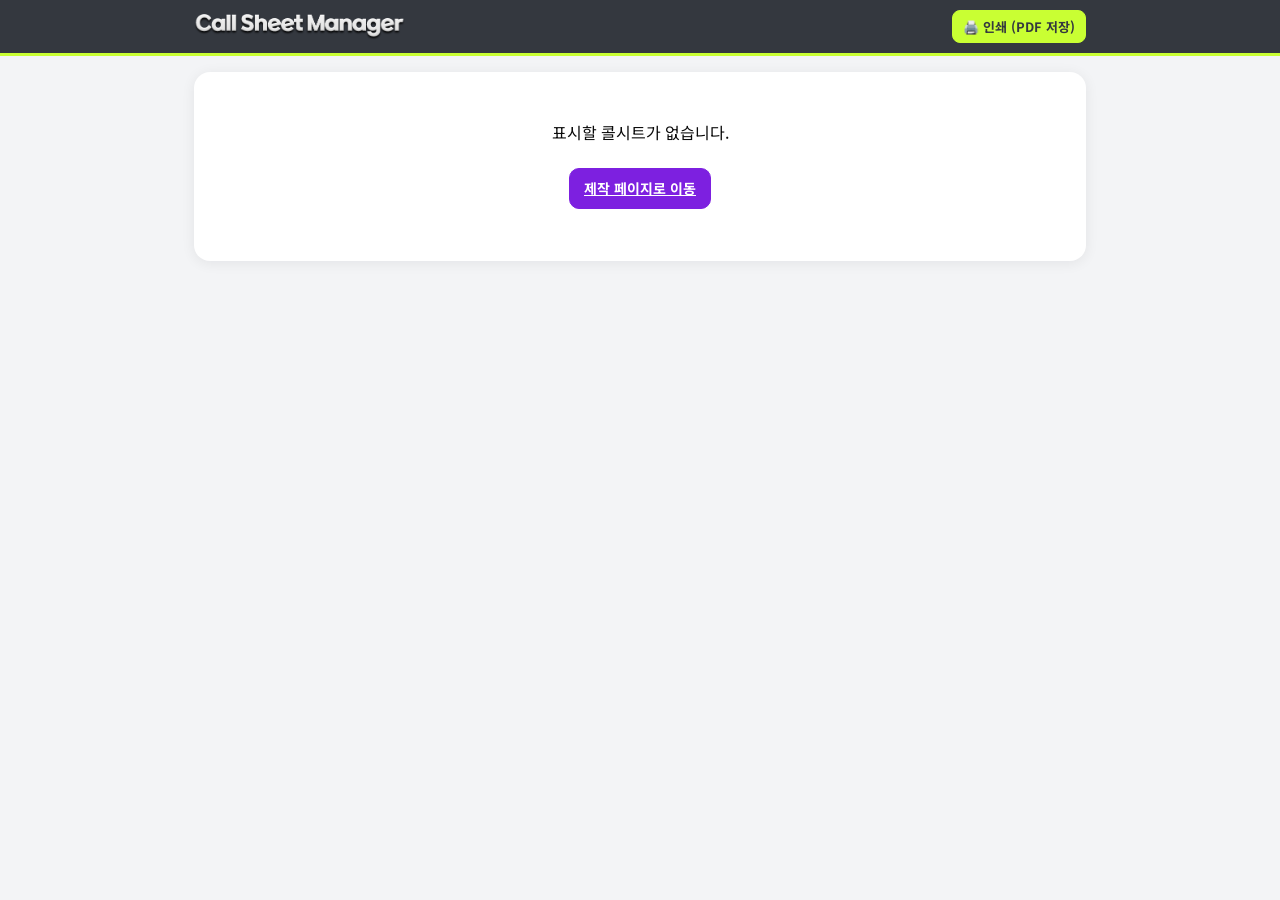
==== commit 7296861b: "앱 UI 개편: 빈 기본값 · 로고 제목 · History 버튼(복사) · new sheet · 하단바 아이콘 제거 · 공유창 링크복사만 Co-Authored-By: Claude " ====
--- a/view.html
+++ b/view.html
@@ -13,7 +13,7 @@
 <body>
   <div class="appbar no-print">
     <div class="appbar-inner">
-      <h1 class="appbar-title">📋 촬영 콜시트 <span class="muted">보기</span></h1>
+      <img class="appbar-logo" src="assets/title-callsheet.png" alt="Call Sheet Manager">
       <button class="btn btn--sm btn--primary" id="btnPrint">🖨️ 인쇄 (PDF 저장)</button>
     </div>
   </div>
@@ -30,8 +30,14 @@
 
   <div class="toast" id="toast"></div>
 
+  <!-- Firebase (짧은 링크 · 실시간). 설정 없으면 자동으로 링크 방식으로 폴백 -->
+  <script src="https://www.gstatic.com/firebasejs/10.12.2/firebase-app-compat.js"></script>
+  <script src="https://www.gstatic.com/firebasejs/10.12.2/firebase-auth-compat.js"></script>
+  <script src="https://www.gstatic.com/firebasejs/10.12.2/firebase-firestore-compat.js"></script>
+  <script src="js/firebase-config.js"></script>
   <script src="js/lib/lz-string.min.js"></script>
   <script src="js/common.js"></script>
+  <script src="js/store.js"></script>
   <script src="js/viewer.js"></script>
 </body>
 </html>
--- a/css/style.css
+++ b/css/style.css
@@ -47,6 +47,18 @@
 }
 .appbar h1.appbar-title { font-size: 15px; margin: 0; margin-right: auto; font-weight: 800; color: #fff; }
 .appbar .muted { color: var(--lime); font-weight: 700; font-size: 12px; }
+.appbar-logo { height: 26px; width: auto; margin-right: auto; display: block; }
+@media (max-width: 640px) { .appbar-logo { height: 22px; } }
+
+/* 히스토리 창 */
+.history-box { max-width: 560px; }
+.history-list { max-height: 60vh; overflow-y: auto; margin-top: 4px; }
+.history-item { display: flex; align-items: center; gap: 10px; padding: 12px; border: 1px solid var(--line); border-radius: 10px; margin-bottom: 8px; background: #fff; }
+.history-info { flex: 1; cursor: pointer; min-width: 0; }
+.history-title { font-weight: 800; font-size: 14.5px; white-space: nowrap; overflow: hidden; text-overflow: ellipsis; }
+.history-sub { font-size: 12.5px; color: var(--ink-soft); margin-top: 2px; }
+.history-item .btn { flex: none; white-space: nowrap; }
+.history-empty { text-align: center; color: var(--ink-soft); padding: 30px 10px; }
 
 /* ---------- 버튼 ---------- */
 .btn {
@@ -191,6 +203,16 @@
 .cs-lightbox.show { display: flex; }
 .cs-lightbox img { max-width: 96vw; max-height: 90vh; border-radius: 8px; }
 .cs-lightbox-close { position: absolute; top: 16px; right: 20px; background: #fff; color: #000; border: 0; width: 44px; height: 44px; border-radius: 999px; font-size: 22px; font-weight: 800; cursor: pointer; }
+
+/* 공유 링크 창 */
+.share-box { position: relative; background: #fff; border-radius: 16px; padding: 24px 22px; max-width: 480px; width: 92vw; box-shadow: 0 10px 40px rgba(0,0,0,.3); }
+.share-box .cs-lightbox-close { top: 12px; right: 12px; width: 36px; height: 36px; font-size: 18px; background: #f0f1f4; }
+.share-title { margin: 0 0 6px; font-size: 18px; font-weight: 900; }
+.share-desc { margin: 0 0 14px; font-size: 13.5px; color: var(--ink-soft); }
+.share-url { width: 100%; height: 84px; resize: none; font-size: 12px; border: 1px solid var(--line); border-radius: 10px; padding: 10px; background: #f8f9fb; color: #333; word-break: break-all; }
+.share-actions { display: flex; gap: 8px; flex-wrap: wrap; margin-top: 12px; }
+.share-actions .btn { flex: 1; justify-content: center; min-width: 120px; text-decoration: none; }
+.share-note { margin-top: 14px; font-size: 12px; color: var(--ink-soft); background: #fff8ef; border: 1px solid #ffe0b8; border-radius: 8px; padding: 10px; }
 
 /* =========================================================================
  * 반응형
@@ -285,13 +307,19 @@
 
 /* 에디터 타임테이블 */
 .ed-tt-wrap { overflow-x: auto; border: 1px solid var(--line); border-radius: 10px; background: #fff; }
-.ed-tt-table { width: 100%; border-collapse: collapse; min-width: 760px; }
-.ed-tt-table th { font-size: 11px; color: var(--ink-soft); text-align: left; padding: 6px; font-weight: 700; background: #f6f7f9; white-space: nowrap; }
-.ed-tt-table td { padding: 3px 4px; border-top: 1px solid var(--line); }
-.ed-tt-table input[type=text] { padding: 7px 8px; font-size: 13px; }
-.ed-w-time { width: 120px; } .ed-w-dn { width: 46px; } .ed-w-ie { width: 46px; }
-.ed-w-char { width: 120px; } .ed-w-cuts { width: 46px; } .ed-w-hl { width: 40px; text-align: center; }
-.ed-w-del { width: 34px; }
+.ed-tt-table { width: 100%; border-collapse: collapse; min-width: 0; table-layout: fixed; }
+.ed-tt-table th { font-size: 11px; color: var(--ink-soft); text-align: left; padding: 6px 3px; font-weight: 700; background: #f6f7f9; white-space: nowrap; }
+.ed-tt-table td { padding: 3px 3px; border-top: 1px solid var(--line); }
+.ed-tt-table input[type=text] { padding: 7px 5px; font-size: 13px; width: 100%; min-width: 0; box-sizing: border-box; }
+/* Set/Location(무지정)이 남는 폭을 가장 넓게 차지 */
+.ed-w-time { width: 84px; }   /* "10:00~12:00" 기준 */
+.ed-w-dn { width: 36px; } .ed-w-ie { width: 36px; }
+.ed-w-char { width: 90px; }
+.ed-w-cuts { width: 38px; }   /* 두 자리 컷 수 */
+.ed-w-etc { width: 96px; }
+.ed-w-hl { width: 38px; text-align: center; }
+.ed-w-del { width: 38px; text-align: center; }
+.ed-w-del .btn { padding: 6px 7px; }
 .ed-hl-check { width: 20px; height: 20px; accent-color: var(--violet); }
 
 .ed-actions { display: flex; flex-wrap: wrap; gap: 8px; margin-top: 8px; }
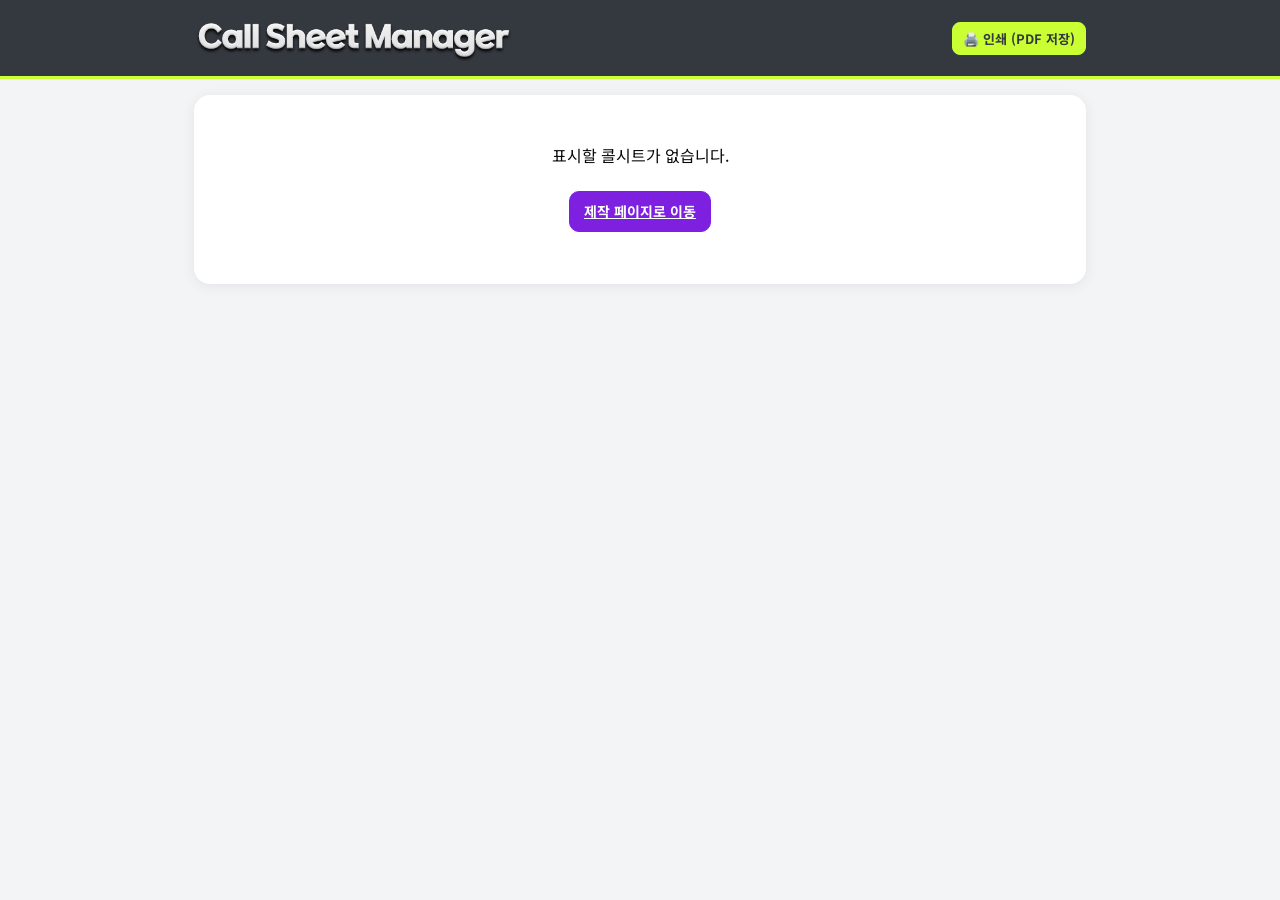
==== commit bc3c76c7: "인쇄: 전체 회차 출력(회차마다 새 페이지) Co-Authored-By: Claude Opus 4.8 <noreply@anthropic.com>" ====
--- a/view.html
+++ b/view.html
@@ -22,6 +22,9 @@
     <div id="mount"></div>
   </main>
 
+  <!-- 인쇄용(화면엔 숨김, 인쇄 시 전체 회차 출력) -->
+  <div id="printArea"></div>
+
   <!-- 이미지 팝업 -->
   <div class="cs-lightbox" id="lightbox">
     <button class="cs-lightbox-close" id="lightbox-close" aria-label="닫기">✕</button>
--- a/css/style.css
+++ b/css/style.css
@@ -43,12 +43,22 @@
 .appbar-inner {
   max-width: var(--maxw); margin: 0 auto;
   display: flex; align-items: center; gap: 8px; flex-wrap: wrap;
-  padding: 10px 14px;
+  padding: 14px 14px;
 }
 .appbar h1.appbar-title { font-size: 15px; margin: 0; margin-right: auto; font-weight: 800; color: #fff; }
 .appbar .muted { color: var(--lime); font-weight: 700; font-size: 12px; }
-.appbar-logo { height: 26px; width: auto; margin-right: auto; display: block; }
-@media (max-width: 640px) { .appbar-logo { height: 22px; } }
+.appbar-logo { height: 48px; width: auto; max-width: 60vw; object-fit: contain; margin-right: auto; display: block; }
+@media (max-width: 640px) { .appbar-logo { height: 38px; } }
+
+/* 주소 검색 팝업 */
+.postcode-box { position: relative; width: 94vw; max-width: 460px; height: 560px; max-height: 88vh; background: #fff; border-radius: 14px; overflow: hidden; display: flex; flex-direction: column; box-shadow: 0 10px 40px rgba(0,0,0,.35); }
+.postcode-embed { flex: 1; width: 100%; }
+
+/* 미리보기 팝업 */
+.preview-box { position: relative; width: 94vw; max-width: 940px; height: 90vh; background: #fff; border-radius: 14px; overflow: hidden; display: flex; flex-direction: column; box-shadow: 0 10px 40px rgba(0,0,0,.35); }
+.preview-bar { display: flex; align-items: center; gap: 10px; padding: 10px 14px; background: var(--black); color: #fff; flex: none; }
+.preview-bar-title { font-weight: 800; font-size: 14px; margin-right: auto; }
+.preview-box iframe { flex: 1; width: 100%; border: 0; background: var(--bg); }
 
 /* 히스토리 창 */
 .history-box { max-width: 560px; }
@@ -227,10 +237,17 @@
 /* =========================================================================
  * 인쇄 (A4) — 접힌 정보도 모두 펼쳐서 출력
  * =======================================================================*/
+#printArea { display: none; }
+
 @media print {
   @page { size: A4; margin: 12mm; }
   html, body { background: #fff; }
-  .appbar, .no-print, .editor-panel, .cs-tabs { display: none !important; }
+  .appbar, .no-print, .editor-panel, .cs-tabs, #mount { display: none !important; }
+  /* 인쇄 시엔 전체 회차를 담은 #printArea만 출력 */
+  #printArea { display: block !important; }
+  .print-day { break-before: page; page-break-before: always; }
+  .print-day:first-child { break-before: auto; page-break-before: auto; }
+  .print-day .cs-daybody { box-shadow: none; border-radius: 0; padding: 0; margin-top: 8px; }
   .page { max-width: none; padding: 0; }
   .cs-topbar { background: #000 !important; -webkit-print-color-adjust: exact; print-color-adjust: exact; border-radius: 0; }
   .cs-daybody { box-shadow: none; border-radius: 0; padding: 0; }
@@ -240,9 +257,9 @@
   .cs-table tbody tr.cs-hl td { -webkit-print-color-adjust: exact; print-color-adjust: exact; }
   .cs-day-head .cs-hl-date { -webkit-print-color-adjust: exact; print-color-adjust: exact; }
   details:not([open]) > .cs-acc-body { display: block !important; }
-  /* 영역 배경은 인쇄에서 흰색, 타임테이블은 새 페이지부터 */
-  .cs-group { background: #fff !important; padding: 0; margin: 0; }
-  .cs-group--tt { break-before: page; page-break-before: always; }
+  /* 영역 배경은 인쇄에서 흰색 */
+  .cs-group { background: #fff !important; padding: 0; margin: 8px 0 0; }
+  .cs-table, .cs-acc { break-inside: avoid; }
   a { color: #000; text-decoration: none; }
 }
 
